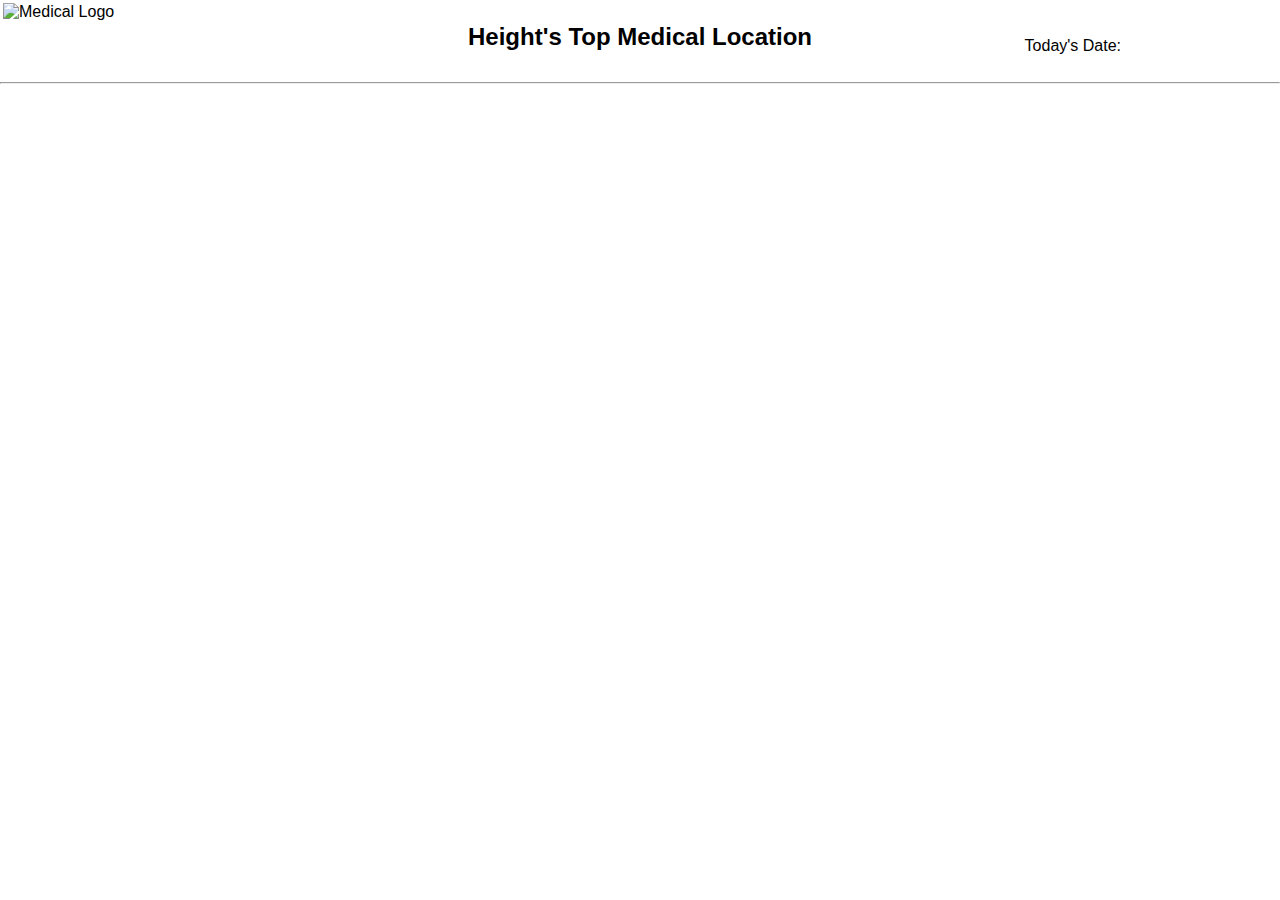
==== hw1.html @ 412ce1a5 "Add files via upload" ====
<!DOCTYPE html>
<!--
    Name: Peter Nguyen
    File: homework1.html
    Date Created: January 28, 2025
    Date Updated: 2/8/2025 8:10 PM
    Version: 1.0
    Purpose: MIS 3371 Web Development Project HW 1 ... Patient Registration Form 😊
-->
<html lang="en">
    <head>
        <link rel="stylesheet" href="hw1.css"><!--link to css file-->
        <title>Patient Registration Form:</title>
    </head>
    <body>
        <header>
            <table width="100%">
                <tr>
                    <td halign="top" valign="top" width="20%"> <!--Structure of header-->
                        <div class="image">
                            <img halign="center" 
                            src="hospital.png" 
                            alt="Medical Logo" 
                            height="180px" 
                            width="180px" 
                            id="logo"/>
                        </div>
                    </td>
                    <td class="center-main-header"> <!--creation of css reference for styling-->
                        <h2>Height's Top Medical Location</h2>
                    </td>
                    <td valign="bottom" halign="right" width="20%">
                        <p>Today's Date: <span id="today"></span></p>
                    </td>
                </tr>
            </table>
        </header>
        <hr>        
    </body>
---- hw1.css ----
/*
Name: Peter Nguyen
    File: homework1.html
    Date Created: January 28, 2025
    Date Updated: 2/8/2025 8:10 PM
    Version: 1.0
    Purpose: MIS 3371 Web Development Project HW 1 ... Patient Registration Form 😊
    */
    body
    {
        background-color: #ffffff;
        font-family: 'Roboto', sans-serif;
        margin: 0;
        padding: 0;
    }
    .center-main-header /* Line 29-30 */
    {
        text-align: center;
    }
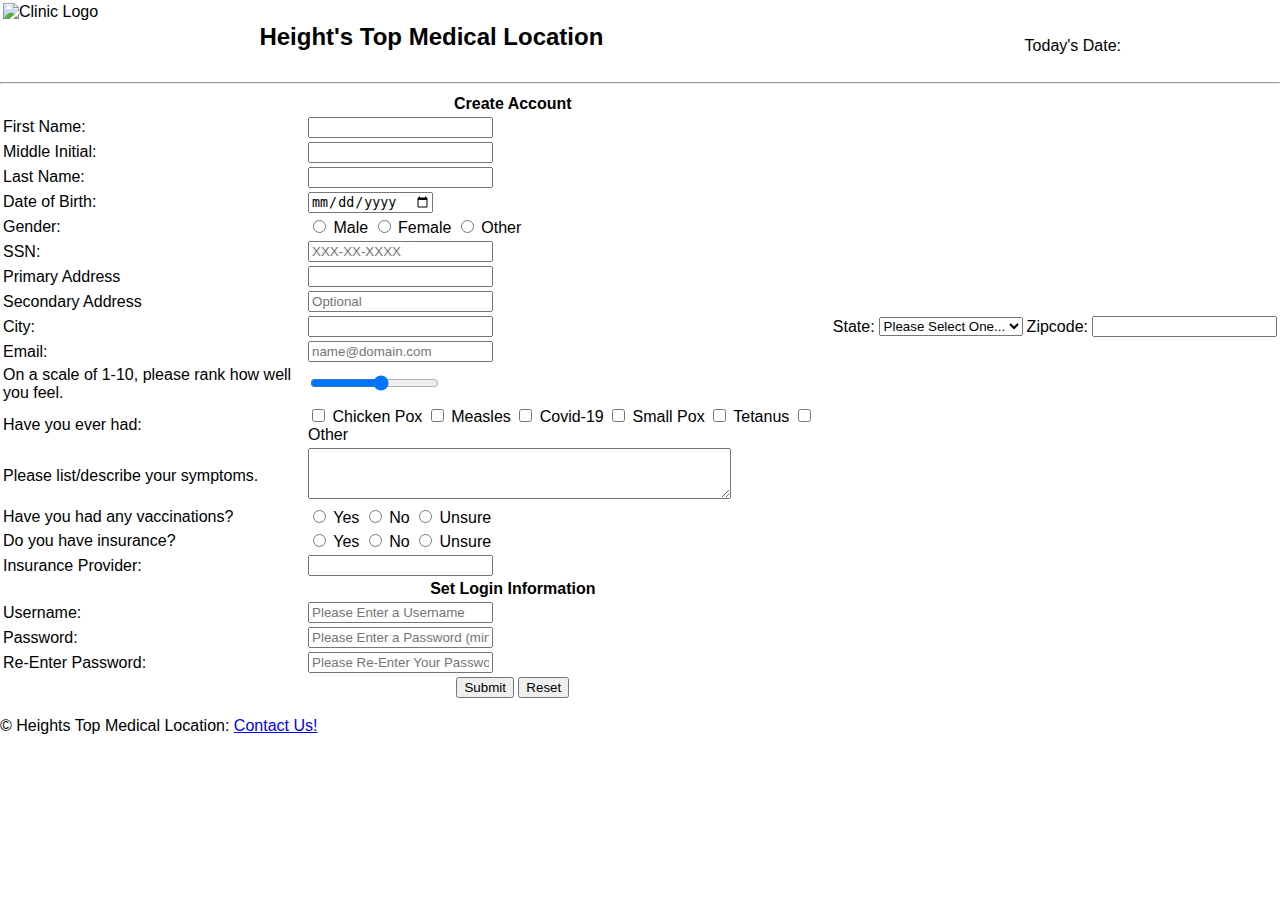
==== commit c129a279: "Add files via upload" ====
--- a/hw1.html
+++ b/hw1.html
@@ -8,32 +8,321 @@
     Purpose: MIS 3371 Web Development Project HW 1 ... Patient Registration Form 😊
 -->
 <html lang="en">
-    <head>
-        <link rel="stylesheet" href="hw1.css"><!--link to css file-->
-        <title>Patient Registration Form:</title>
-    </head>
-    <body>
-        <header>
-            <table width="100%">
-                <tr>
-                    <td halign="top" valign="top" width="20%"> <!--Structure of header-->
-                        <div class="image">
-                            <img halign="center" 
-                            src="hospital.png" 
-                            alt="Medical Logo" 
-                            height="180px" 
-                            width="180px" 
-                            id="logo"/>
-                        </div>
-                    </td>
-                    <td class="center-main-header"> <!--creation of css reference for styling-->
-                        <h2>Height's Top Medical Location</h2>
-                    </td>
-                    <td valign="bottom" halign="right" width="20%">
-                        <p>Today's Date: <span id="today"></span></p>
+
+<head>
+    <link rel="stylesheet" href="hw1.css"> <!-- links to css file-->
+    <title> Peter's Homework </title>
+</head>
+<header>
+    <table width="100%">
+        <tr>
+            <td valign="top" halign="left" width="20%">
+                <div class="image">
+                    <img 
+                        valign="center"
+                        src="hospital.png"
+                        alt="Clinic Logo"
+                        height="150px"
+                        width="150px"/>
+                </div>
+            <td>
+                <h2>Height's Top Medical Location</h2>
+            </td>
+            <td valign="bottom" halign="right" width="20%">
+                <p> Today's Date: <span id="today"></span></p>
+            </td>
+            </td>
+        </tr>
+    </table>
+</header>
+<hr>
+<form action="thankyou.html">
+    <section>
+        <div class="format">
+            <table>
+                <tr>
+                    <th colspan="4">Create Account</th>
+                </tr>
+                <tr> <!-- First Name-->
+                    <td><label for="fname">First Name:</label></td>
+                    <td>
+                        <input
+                            type="text"
+                            id="fname"
+                            name="fname"
+                            maxlength="30"
+                            required>
+                    </td>
+                </tr>
+                <tr> <!-- Middle Initial-->
+                    <td><label for="minitial">Middle Initial:</label></td>
+                    <td>
+                        <input
+                            type="text"
+                            id="minitial"
+                            name="minitial"
+                            maxlength="1">
+                    </td>
+                </tr>
+                <tr> <!-- Last Name-->
+                    <td><label for="lname">Last Name:</label></td>
+                    <td>
+                        <input
+                            type="text"
+                            id="lname"
+                            name="lname"
+                            maxlength="30"
+                            required>
+                    </td>
+                </tr>
+                <tr> <!-- Date of Birth-->
+                    <td><label for="dob">Date of Birth:</label></td>
+                    <td>
+                        <input
+                            type="date"
+                            id="dob"
+                            name="dob"
+                            required>
+                    </td>
+                <tr>
+                        <td><label for="gender">Gender:</label></td>
+                        <td required>
+                            <input type="radio" id="g1" name="gender" value="Male"> Male
+                            <input type="radio" id="g2" name="gender" value="Female"> Female
+                            <input type="radio" id="g3" name="gender" value="Other"> Other
+                        </td>
+                </tr>
+                <tr> <!--SSN-->
+                    <td><label for="ssn">SSN:</label></td>
+                    <td>
+                        <input
+                            type="password"
+                            id="ssn"
+                            name="ssn"
+                            required placeholder="XXX-XX-XXXX"
+                            maxlength="9"
+                            required>
+                    </td>
+                </tr>
+                <tr><!--address 1-->
+                    <td><label for="address1"> Primary Address</label></td>
+                    <td>
+                        <input type="text" id="address1" name="address1"
+                        required>
+                    </td>
+                </tr>
+                <tr><!--address 2-->
+                    <td><label for="address2">Secondary Address</label></td>
+                    <td>
+                        <input
+                            type="text"
+                            id="address2"
+                            name="address2"
+                            placeholder="Optional">
+                    </td>
+                </tr>
+                <tr> <!--City, State, Zipcode-->
+                    <td><label for="city">City:</label></td>
+                    <td>
+                        <input
+                            type="text"
+                            id="city"
+                            name="city"
+                            required>
+                    </td>
+                    <td><label for="state">State:</label></td> 
+                    <td> 
+                        <select id="state"
+                        name="state"
+                        required>
+                            <option selected disabled>Please Select One...</option>
+                            <option value="AL">Alabama</option>
+                            <option value="AK">Alaska</option>
+                            <option value="AZ">Arizona</option>
+                            <option value="AR">Arkansas</option>
+                            <option value="CA">California</option>
+                            <option value="CO">Colorado</option>
+                            <option value="CT">Connecticut</option>
+                            <option value="DE">Delaware</option>
+                            <option value="FL">Florida</option>
+                            <option value="GA">Georgia</option>
+                            <option value="HI">Hawaii</option>
+                            <option value="ID">Idaho</option>
+                            <option value="IL">Illinois</option>
+                            <option value="IN">Indiana</option>
+                            <option value="IA">Iowa</option>
+                            <option value="KS">Kansas</option>
+                            <option value="KY">Kentucky</option>
+                            <option value="LA">Louisiana</option>
+                            <option value="ME">Maine</option>
+                            <option value="MD">Maryland</option>
+                            <option value="MA">Massachusetts</option>
+                            <option value="MI">Michigan</option>
+                            <option value="MN">Minnesota</option>
+                            <option value="MS">Mississippi</option>
+                            <option value="MO">Missouri</option>
+                            <option value="MT">Montana</option>
+                            <option value="NE">Nebraska</option>
+                            <option value="NV">Nevada</option>
+                            <option value="NH">New Hampshire</option>
+                            <option value="NJ">New Jersey</option>
+                            <option value="NM">New Mexico</option>
+                            <option value="NY">New York</option>
+                            <option value="NC">North Carolina</option>
+                            <option value="ND">North Dakota</option>
+                            <option value="OH">Ohio</option>
+                            <option value="OK">Oklahoma</option>
+                            <option value="OR">Oregon</option>
+                            <option value="PA">Pennsylvania</option>
+                            <option value="RI">Rhode Island</option>
+                            <option value="SC">South Carolina</option>
+                            <option value="SD">South Dakota</option>
+                            <option value="TN">Tennessee</option>
+                            <option value="TX">Texas</option>
+                            <option value="UT">Utah</option>
+                            <option value="VT">Vermont</option>
+                            <option value="VA">Virginia</option>
+                            <option value="WA">Washington</option>
+                            <option value="WV">West Virginia</option>
+                            <option value="WI">Wisconsin</option>
+                            <option value="WY">Wyoming</option>
+                        </select>
+                    </td>
+                    <td><label for="zip">Zipcode:</label></td>
+                    <td>
+                        <input
+                            type="text"
+                            id="zip"
+                            name="zip"
+                            maxlength="5"
+                            required>
+                    </td>
+                </tr>
+                <tr> <!--Email-->
+                    <td><label for="email">Email:</label></td>
+                    <td>
+                        <input
+                            type="text"
+                            id="email"
+                            name="email"
+                            placeholder="name@domain.com"
+                            required>
+                    </td>
+                </tr>
+                <tr>
+                    <td><label for="health">On a scale of 1-10, please rank how well you feel.</label></td>
+                    <td>
+                        <input
+                            type="range"
+                            id="health"
+                            name="health"
+                            min="1"
+                            max="10"
+                            required>
+                    </td>
+                </tr>
+                <tr> <!--Symptom History-->
+                    <td><label for="history">Have you ever had:</label></td>
+                    <td>
+                        <input type="checkbox" id="s1" value="Chicken Pox"> Chicken Pox
+                        <input type="checkbox" id="s2" value="Measles"> Measles
+                        <input type="checkbox" id="s3" value="Covid-19"> Covid-19
+                        <input type="checkbox" id="s4" value="Small Pox"> Small Pox
+                        <input type="checkbox" id="s5" value="Tetatnus"> Tetanus
+                        <input type="checkbox" id="s6" value="Other">Other
+                    </td>
+                </tr>
+                <tr> <!--Symptom description-->
+                    <td><label for="symptoms">Please list/describe your symptoms.</label></td>
+                    <td>
+                        <textarea
+                            id="symptoms"
+                            name="symptoms"
+                            rows="3"
+                            cols="50"
+                            required></textarea>
+                        </td>   
+                </tr>
+                <tr> <!--vaccines-->
+                    <td><label for="vaccines">Have you had any vaccinations?</label></td>
+                    <td>
+                        <input type="radio"id="vaccines1" name="vaccines"value="Yes"> Yes 
+                        <input type="radio" id="vaccines2" name="vaccines" value="No"> No
+                        <input type="radio" id="vaccines3" name="vaccines" value="Unsure"> Unsure  
+                    </td>
+                </tr>
+                <tr>
+                    <td><label for="insurance">Do you have insurance?</label></td>
+                    <td>
+                        <input type="radio"id="insurance1" name="insurance" value="Yes"> Yes 
+                        <input type="radio" id="insurance2" name="insurance" value="No"> No
+                        <input type="radio" id="insurance3" name="insurance" value="Unsure"> Unsure  
+                    </td>
+                </tr>
+                <tr>
+                    <td><label for="insuranceProvider">Insurance Provider:</label></td>
+                    <td>
+                        <input
+                            type="text"
+                            id="insuranceProvider"
+                            name="insuranceProvider"
+                            maxlength="50"
+                            required>
+                    </td>
+                </tr>
+                <tr>
+                    <th colspan="4">Set Login Information</th> <!--Login Information-->
+                </tr>
+                <tr> <!--Username-->
+                    <td><label for="username">Username:</label></td>
+                    <td>
+                        <input
+                            type="text"
+                            id="username"
+                            name="username"
+                            maxlength="20"
+                            required
+                            placeholder="Please Enter a Username">
+                    </td>
+                </tr>
+                <tr>
+                    <td><label for="password">Password:</label></td>
+                    <td>
+                        <input
+                            type="password"
+                            id="password"
+                            name="password"
+                            minlength="12"
+                            maxlength="20"
+                            required
+                            placeholder="Please Enter a Password (min 12 characters)">
+                    </td>
+                </tr>
+                <tr>
+                    <td><label for="confirmPWD">Re-Enter Password:</label></td>
+                    <td>
+                        <input
+                            type="password"
+                            id="confirmPWD"
+                            name="confirmPWD"
+                            minlength="12"
+                            maxlength="20"
+                            required
+                            placeholder="Please Re-Enter Your Password">
+                    </td>
+                </tr>
+                <tr>
+                    <td colspan="4">
+                        <center>
+                            <input type="submit" name="submit">
+                            <input type="reset" name="reset">
+                        </center>
                     </td>
                 </tr>
             </table>
-        </header>
-        <hr>        
-    </body>+            <footer>
+                <p>&#169; Heights Top Medical Location: <a href="contact.html">Contact Us!</a></p>
+            </footer>
+        </div>
+    </section>  
+</html>       
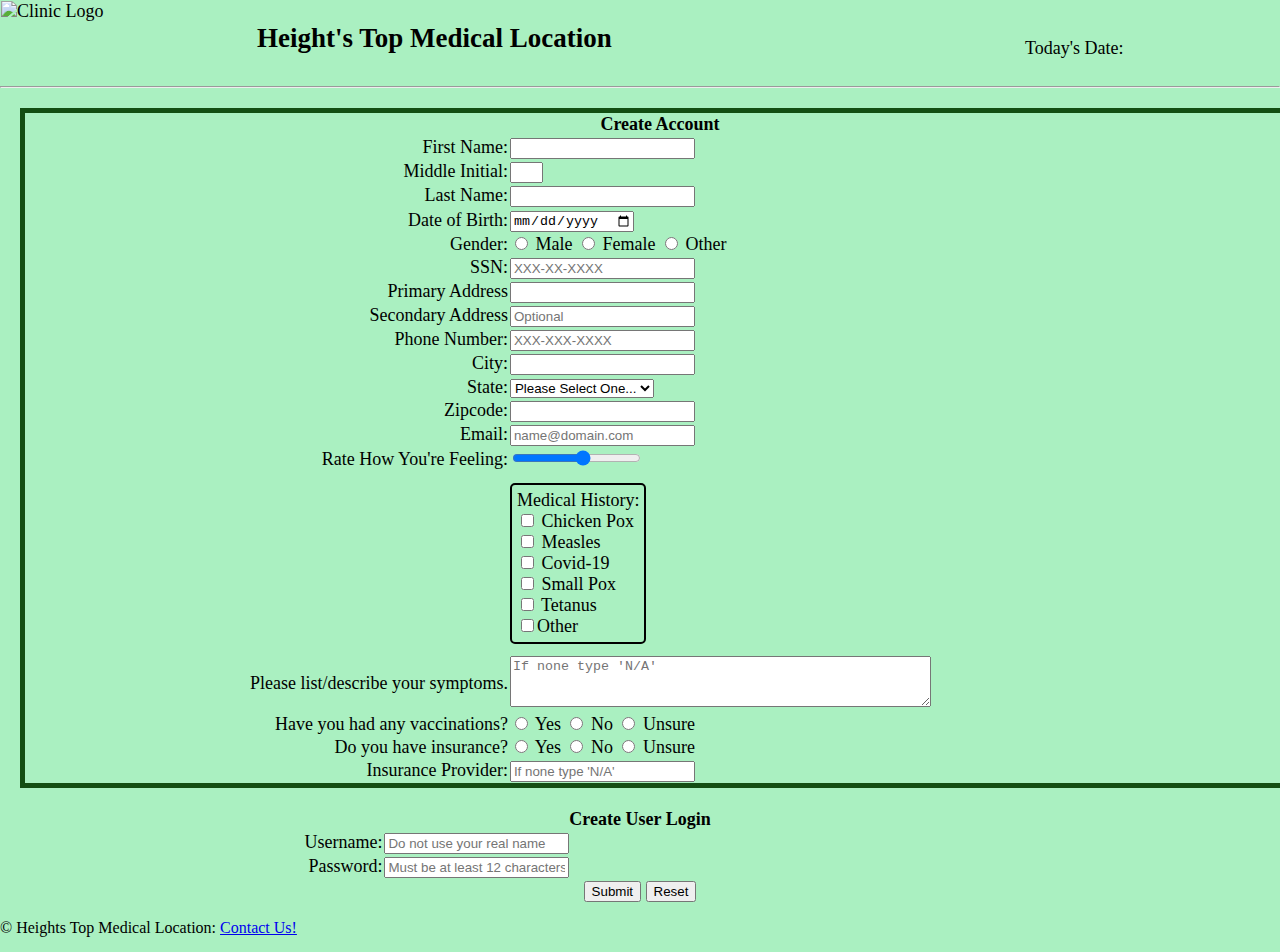
==== commit 4a8b6e73: "Add files via upload" ====
--- a/hw1.html
+++ b/hw1.html
@@ -1,26 +1,24 @@
 <!DOCTYPE html>
 <!--
-    Name: Peter Nguyen
-    File: homework1.html
+    File: hw1.html
     Date Created: January 28, 2025
-    Date Updated: 2/8/2025 8:10 PM
+    Date Updated: 2/9/2025 2:26 AM
     Version: 1.0
     Purpose: MIS 3371 Web Development Project HW 1 ... Patient Registration Form 😊
 -->
 <html lang="en">
 
 <head>
-    <link rel="stylesheet" href="hw1.css"> <!-- links to css file-->
+    <link rel="stylesheet" href="hw1.css"> <!-- links to styling sheet-->
     <title> Peter's Homework </title>
 </head>
 <header>
     <table width="100%">
         <tr>
             <td valign="top" halign="left" width="20%">
-                <div class="image">
-                    <img 
-                        valign="center"
-                        src="hospital.png"
+                <div class="image"> <!--image styler-->
+                    <img valign="center"
+                        src="hospital.png" 
                         alt="Clinic Logo"
                         height="150px"
                         width="150px"/>
@@ -38,13 +36,13 @@
 <hr>
 <form action="thankyou.html">
     <section>
-        <div class="format">
-            <table>
+        <div>
+            <table class="general"> <!--Styling for general section-->
                 <tr>
-                    <th colspan="4">Create Account</th>
+                    <th colspan="4" class="align-center">Create Account</th>
                 </tr>
                 <tr> <!-- First Name-->
-                    <td><label for="fname">First Name:</label></td>
+                    <td class="align-right"><label for="fname">First Name:</label></td>
                     <td>
                         <input
                             type="text"
@@ -55,17 +53,18 @@
                     </td>
                 </tr>
                 <tr> <!-- Middle Initial-->
-                    <td><label for="minitial">Middle Initial:</label></td>
+                    <td class="align-right"><label for="minitial">Middle Initial:</label></td>
                     <td>
                         <input
                             type="text"
                             id="minitial"
                             name="minitial"
-                            maxlength="1">
+                            maxlength="1"
+                            size="1">
                     </td>
                 </tr>
                 <tr> <!-- Last Name-->
-                    <td><label for="lname">Last Name:</label></td>
+                    <td class="align-right"><label for="lname">Last Name:</label></td>
                     <td>
                         <input
                             type="text"
@@ -76,16 +75,15 @@
                     </td>
                 </tr>
                 <tr> <!-- Date of Birth-->
-                    <td><label for="dob">Date of Birth:</label></td>
-                    <td>
-                        <input
-                            type="date"
+                    <td class="align-right"><label for="dob">Date of Birth:</label></td>
+                    <td>
+                        <input type="date"
                             id="dob"
                             name="dob"
                             required>
                     </td>
-                <tr>
-                        <td><label for="gender">Gender:</label></td>
+                <tr> <!--Gender Radio Buttons-->
+                        <td class="align-right"><label for="gender">Gender:</label></td>
                         <td required>
                             <input type="radio" id="g1" name="gender" value="Male"> Male
                             <input type="radio" id="g2" name="gender" value="Female"> Female
@@ -93,7 +91,7 @@
                         </td>
                 </tr>
                 <tr> <!--SSN-->
-                    <td><label for="ssn">SSN:</label></td>
+                    <td class="align-right"><label for="ssn">SSN:</label></td>
                     <td>
                         <input
                             type="password"
@@ -105,32 +103,52 @@
                     </td>
                 </tr>
                 <tr><!--address 1-->
-                    <td><label for="address1"> Primary Address</label></td>
-                    <td>
-                        <input type="text" id="address1" name="address1"
-                        required>
+                    <td class="align-right" ><label for="address1"> Primary Address</label></td>
+                    <td>
+                        <input type="text" 
+                            id="address1" 
+                            name="address1"
+                            maxlength="30"
+                            required>
                     </td>
                 </tr>
                 <tr><!--address 2-->
-                    <td><label for="address2">Secondary Address</label></td>
+                    <td class="align-right"><label for="address2">Secondary Address</label></td>
                     <td>
                         <input
                             type="text"
                             id="address2"
                             name="address2"
+                            maxlength="30"
                             placeholder="Optional">
                     </td>
                 </tr>
-                <tr> <!--City, State, Zipcode-->
-                    <td><label for="city">City:</label></td>
+                <tr> <!-- Phone Number-->
+                    <td class="align-right"><label for="phone">Phone Number:</label></td>
+                    <td>
+                        <input
+                            type="tel"
+                            id="phone"
+                            name="phone"
+                            pattern="[0-9]{3}-[0-9]{3}-[0-9]{4}"
+                            placeholder="XXX-XXX-XXXX"
+                            maxlength="12"
+                            required>
+                    </td>
+                </tr>
+                <tr class="address-row"> <!--City-->
+                    <td class="align-right"><label for="city">City:</label></td>
                     <td>
                         <input
                             type="text"
                             id="city"
                             name="city"
-                            required>
-                    </td>
-                    <td><label for="state">State:</label></td> 
+                            maxlength="30"
+                            required>
+                    </td>
+                </tr>
+                    <tr><!--State-->
+                    <td class="align-right"><label for="state">State:</label></td> 
                     <td> 
                         <select id="state"
                         name="state"
@@ -188,141 +206,141 @@
                             <option value="WY">Wyoming</option>
                         </select>
                     </td>
-                    <td><label for="zip">Zipcode:</label></td>
+                </tr>
+                <tr> <!--Zipcode-->   
+                    <td class="align-right"><label for="zip">Zipcode:</label></td>
                     <td>
                         <input
                             type="text"
                             id="zip"
                             name="zip"
+                            pattern="[0-9]{5}"
                             maxlength="5"
                             required>
                     </td>
                 </tr>
                 <tr> <!--Email-->
-                    <td><label for="email">Email:</label></td>
+                    <td class="align-right"><label for="email">Email:</label></td>
                     <td>
                         <input
                             type="text"
                             id="email"
                             name="email"
+                            maxlength="40"
                             placeholder="name@domain.com"
                             required>
                     </td>
                 </tr>
-                <tr>
-                    <td><label for="health">On a scale of 1-10, please rank how well you feel.</label></td>
+                <tr> <!--Slider Rating health 1-10-->
+                    <td class="align-right"><label for="health">Rate How You're Feeling:</label></td>
                     <td>
                         <input
                             type="range"
                             id="health"
                             name="health"
+                            default="0"
                             min="1"
                             max="10"
                             required>
                     </td>
                 </tr>
                 <tr> <!--Symptom History-->
-                    <td><label for="history">Have you ever had:</label></td>
-                    <td>
-                        <input type="checkbox" id="s1" value="Chicken Pox"> Chicken Pox
-                        <input type="checkbox" id="s2" value="Measles"> Measles
-                        <input type="checkbox" id="s3" value="Covid-19"> Covid-19
-                        <input type="checkbox" id="s4" value="Small Pox"> Small Pox
-                        <input type="checkbox" id="s5" value="Tetatnus"> Tetanus
-                        <input type="checkbox" id="s6" value="Other">Other
+                    <td class="align-right"><label for="history"></label></td>
+                    <td>
+                        <div class="medical-history"> <!--Style medical history reference-->
+                            <label for="history">Medical History:</label><br>
+                            <input type="checkbox" id="s1" value="Chicken Pox"> Chicken Pox <br>
+                            <input type="checkbox" id="s2" value="Measles"> Measles <br>
+                            <input type="checkbox" id="s3" value="Covid-19"> Covid-19 <br>
+                            <input type="checkbox" id="s4" value="Small Pox"> Small Pox <br>
+                            <input type="checkbox" id="s5" value="Tetatnus"> Tetanus <br>
+                            <input type="checkbox" id="s6" value="Other">Other
+                        </div>
                     </td>
                 </tr>
                 <tr> <!--Symptom description-->
-                    <td><label for="symptoms">Please list/describe your symptoms.</label></td>
+                    <td class="align-right"><label for="symptoms">Please list/describe your symptoms.</label></td>
                     <td>
                         <textarea
                             id="symptoms"
                             name="symptoms"
                             rows="3"
                             cols="50"
+                            maxlength="400"
+                            placeholder="If none type 'N/A'"
                             required></textarea>
                         </td>   
                 </tr>
                 <tr> <!--vaccines-->
-                    <td><label for="vaccines">Have you had any vaccinations?</label></td>
+                    <td class="align-right"><label for="vaccines">Have you had any vaccinations?</label></td>
                     <td>
                         <input type="radio"id="vaccines1" name="vaccines"value="Yes"> Yes 
                         <input type="radio" id="vaccines2" name="vaccines" value="No"> No
                         <input type="radio" id="vaccines3" name="vaccines" value="Unsure"> Unsure  
                     </td>
                 </tr>
-                <tr>
-                    <td><label for="insurance">Do you have insurance?</label></td>
+                <tr> <!--Insurance -->
+                    <td class="align-right"><label for="insurance">Do you have insurance?</label></td>
                     <td>
                         <input type="radio"id="insurance1" name="insurance" value="Yes"> Yes 
                         <input type="radio" id="insurance2" name="insurance" value="No"> No
                         <input type="radio" id="insurance3" name="insurance" value="Unsure"> Unsure  
                     </td>
                 </tr>
-                <tr>
-                    <td><label for="insuranceProvider">Insurance Provider:</label></td>
+                <tr> <!--Insurance Provider-->
+                    <td class="align-right"><label for="insuranceProvider">Insurance Provider:</label></td>
                     <td>
                         <input
                             type="text"
                             id="insuranceProvider"
                             name="insuranceProvider"
-                            maxlength="50"
-                            required>
-                    </td>
-                </tr>
-                <tr>
-                    <th colspan="4">Set Login Information</th> <!--Login Information-->
+                            maxlength="30"
+                            placeholder="If none type 'N/A'">
+                    </td>
+                </tr>
+        </div>
+    </section>
+    </section>
+        <div class="login"> <!--Styling for login section-->
+            <table>
+                <tr> <!--Create User Login Header-->
+                    <th colspan="4" class="align-center">Create User Login</th> <!--Create User Login-->
                 </tr>
                 <tr> <!--Username-->
-                    <td><label for="username">Username:</label></td>
-                    <td>
-                        <input
-                            type="text"
+                    <td class="align-right"><label for="username">Username:</label></td>
+                    <td>
+                        <input type="text"
                             id="username"
                             name="username"
-                            maxlength="20"
-                            required
-                            placeholder="Please Enter a Username">
-                    </td>
-                </tr>
-                <tr>
-                    <td><label for="password">Password:</label></td>
-                    <td>
-                        <input
-                            type="password"
+                            maxlength="30"
+                            pattern="[A-Za-z]+[A-Za-z0-9-_]{8,}"
+                            placeholder="Do not use your real name"
+                            required>
+                    </td>
+                </tr>
+                <tr> <!--Password-->
+                    <td class="align-right"><label for="password">Password:</label></td>
+                    <td>
+                        <input type="password"
                             id="password"
                             name="password"
                             minlength="12"
-                            maxlength="20"
-                            required
-                            placeholder="Please Enter a Password (min 12 characters)">
-                    </td>
-                </tr>
-                <tr>
-                    <td><label for="confirmPWD">Re-Enter Password:</label></td>
-                    <td>
-                        <input
-                            type="password"
-                            id="confirmPWD"
-                            name="confirmPWD"
-                            minlength="12"
-                            maxlength="20"
-                            required
-                            placeholder="Please Re-Enter Your Password">
-                    </td>
-                </tr>
-                <tr>
-                    <td colspan="4">
-                        <center>
+                            maxlength="30"
+                            pattern="(?=.*\d)(?=.*[a-z])(?=.*[A-Z]).{8,}"
+                            placeholder="Must be at least 12 characters"
+                            required>
+                    </td>
+                </tr>
+                <tr> <!--Submit & Reset Button-->
+                    <td colspan="4" class="align-center">
                             <input type="submit" name="submit">
                             <input type="reset" name="reset">
-                        </center>
                     </td>
                 </tr>
             </table>
-            <footer>
+            <footer class="Contact"> <!--INteractive Footer-->
                 <p>&#169; Heights Top Medical Location: <a href="contact.html">Contact Us!</a></p>
             </footer>
         </div>
-    </section>  
-</html>       
+    <section>  
+</html>
--- a/hw1.css
+++ b/hw1.css
@@ -1,19 +1,60 @@
 /*
 Name: Peter Nguyen
-    File: homework1.html
+
+    File: hw1.css
     Date Created: January 28, 2025
-    Date Updated: 2/8/2025 8:10 PM
+    Date Updated: 2/9/2025 2:26 AM
     Version: 1.0
     Purpose: MIS 3371 Web Development Project HW 1 ... Patient Registration Form 😊
     */
-    body
-    {
-        background-color: #ffffff;
-        font-family: 'Roboto', sans-serif;
-        margin: 0;
-        padding: 0;
-    }
+    body /* adjust color of background */
+        {
+            background-color: #AAF0C1;
+            font-family: 'Times New Roman', Times, serif;
+            margin: 0;
+            padding: 0;
+        }
+    table
+        {
+            width: 100%;
+            border-collapse: collapse;
+            font-size: 18px;
+            text-align: left;
+            padding: 0;
+        }
     .center-main-header /* Line 29-30 */
-    {
-        text-align: center;
-    }+        {
+            text-align: center;
+        }
+    .align-right
+        {
+            text-align: right; /* Align content to the right of the tr */
+        }
+    .align-center
+        {
+            text-align: center; /* Align content to the center of the tr */
+        }
+    .general /* adjust First Name - Insurance Provider Elements*/
+        {
+            background-color: #AAF0C1;
+            padding: 10px;
+            margin: 20px;
+            margin-bottom: 20px;
+            border: 5px solid #134e13;
+        }
+    .footer /* adjust footer */
+        {
+            background-color: #AAF0C1;
+            padding: 10px;
+            border: 10px solid #000;
+            text-align: center;
+        }
+    .medical-history /* adjust Medical History */
+        {
+            background-color: #AAF0C1;
+            padding: 5px; 
+            margin: 10px 0; 
+            border: 2px solid #000000; 
+            border-radius: 5px; 
+            display: inline-block;
+        }
